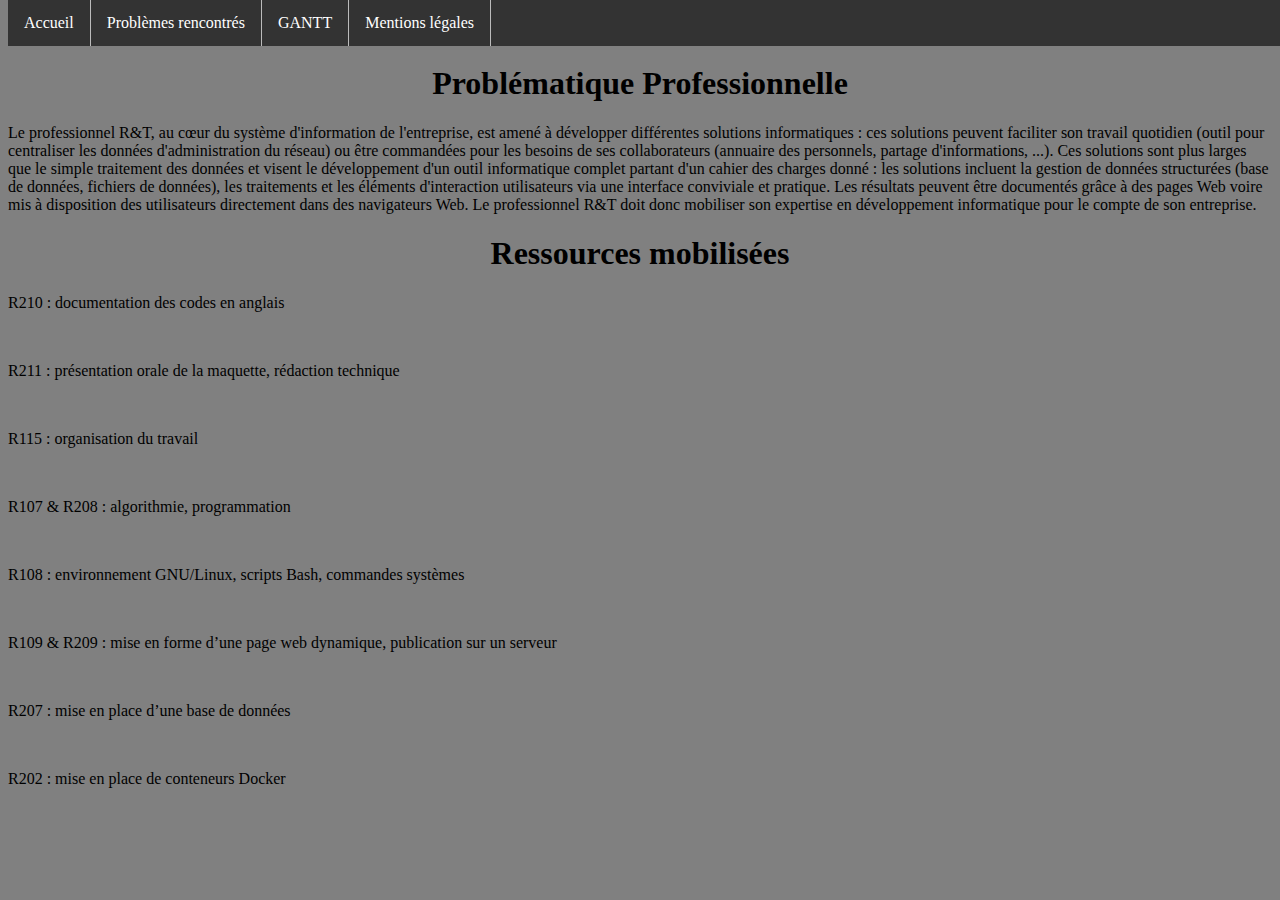
==== SAE23-Rendu/index.html @ 01b2d164 "Add files via upload" ====
<!DOCTYPE html>
<html lang="fr">
 <head>
    <title>Accueil</title>
    <meta charset="UTF-8">
    <meta name="viewport" content="width=device-width, initial-scale=1.0" /> 
    <meta http-equiv= "X-UA-Compatible" content= "IE=edge" />
    <meta name="author" content="G2" />
    <meta name="description" content="SAE24" />
    <meta name="keywords" content="HTML, CSS" />
    <link rel="stylesheet" type="text/css" href="CSS/style.css" />
 </head>
    <body>	
    	<nav>
        	<ul>
            <li> <a href="index.html"> Accueil </a></li>
      		  <li><a href="problèmes.html">Problèmes rencontrés </a></li>
            <li><a href="gantt.html"> GANTT </a></li>  
            <li><a href="mentions_legales.html"> Mentions légales </a> </li>

    			</ul>
    	</nav>
		<br>
		<br>
  		<h1> Problématique Professionnelle </h1>
    		<p> Le professionnel R&T, au cœur du système d'information de l'entreprise, est amené à développer différentes solutions informatiques : ces solutions 
				peuvent faciliter son travail quotidien (outil pour centraliser les données d'administration du réseau) ou être commandées pour les besoins de ses 
				collaborateurs (annuaire des personnels, partage d'informations, ...).
				Ces solutions sont plus larges que le simple traitement des données et visent le développement d'un outil informatique complet partant d'un cahier
				des charges donné : les solutions incluent la gestion de données structurées (base de données, fichiers de données), les traitements et les éléments 
				d'interaction utilisateurs via une interface conviviale et pratique.
				Les résultats peuvent être documentés grâce à des pages Web voire mis à disposition des utilisateurs directement dans des navigateurs Web.  				
				Le professionnel R&T doit donc mobiliser son expertise en développement informatique pour le compte de son entreprise. 
    		</p>
  		<h1> Ressources mobilisées </h1>
    		<p> R210 : documentation des codes en anglais </p>
			<br>
    		<p> R211 : présentation orale de la maquette, rédaction technique</p>
			<br>
			<p>R115 : organisation du travail</p>
			<br>
			<p>R107 & R208 : algorithmie, programmation</p>
			<br>
			<p>R108 : environnement GNU/Linux, scripts Bash, commandes systèmes</p>
			<br>
			<p>R109 & R209 : mise en forme d’une page web dynamique, publication sur un serveur</p>
			<br>
			<p>R207 : mise en place d’une base de données</p>
			<br>
			<p>R202 : mise en place de conteneurs Docker</p>
	  </body>
</html>
---- SAE23-Rendu/CSS/style.css ----
/* Damier*/
#damier {
  border-collapse: collapse;
  border: solid 1px black;
}

td {
  width: 15px;
  height: 15px;
  margin: 0;
  padding: 0;
}

.white {
  background-color: white
}

.black {
  background-color: white;
  border: 1px solid black;

}

/* RWD */
@media only screen and (max-width: 600px) {
	body {
		background-color: lightblue;
	}
}

body  {
  background-color: grey;
}


/* Barre de navigation*/
nav {
	position: fixed;
    top: 0;
    width: 100%;
}

nav ul {
    list-style-type: none;
    margin: 0;
    padding: 0;
    overflow: hidden;
    background-color: #333;
}

nav li {
    float: left;
}

nav li a {
    display: block;
    color: white;
    text-align: center;
    padding: 14px 16px;
    text-decoration: none;
}

nav li a:hover {
    background-color: #111;
}



nav li {
    border-right: 1px solid #bbb;
}

nav li:last-child {
    border-right: 1px solid #bbb;
}

/* Footer*/
footer {
  background-color: #333;
  bottom: 0;
	position: fixed;
}

/* Titres */

h1 {
  text-align: center;
}
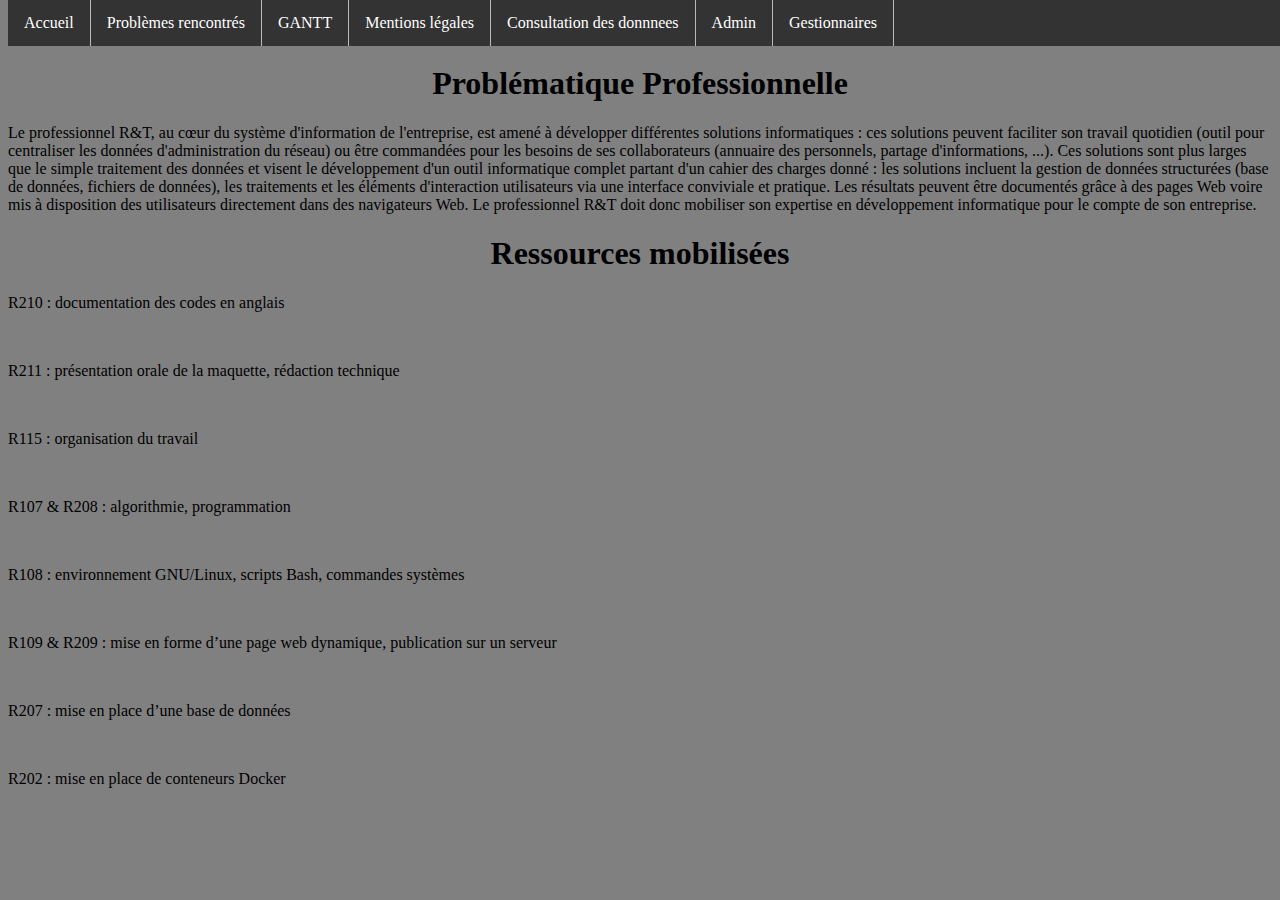
==== commit f466079f: "Add files via upload" ====
--- a/SAE23-Rendu/index.html
+++ b/SAE23-Rendu/index.html
@@ -13,12 +13,14 @@
     <body>	
     	<nav>
         	<ul>
-            <li> <a href="index.html"> Accueil </a></li>
-      		  <li><a href="problèmes.html">Problèmes rencontrés </a></li>
-            <li><a href="gantt.html"> GANTT </a></li>  
-            <li><a href="mentions_legales.html"> Mentions légales </a> </li>
-
-    			</ul>
+				<li> <a href="index.html"> Accueil </a></li>
+				<li><a href="problèmes.html">Problèmes rencontrés </a></li>
+				<li><a href="gantt.html"> GANTT </a></li>
+				<li><a href="mentions_legales.html"> Mentions légales </a> </li>
+				<li><a href="Page_Consultation.php"> Consultation des donnnees </a></li>
+				<li><a href="login_admin.php">Admin</a></li>
+				<li><a href="login_gest.php">Gestionnaires</a></li>
+    		</ul>
     	</nav>
 		<br>
 		<br>
